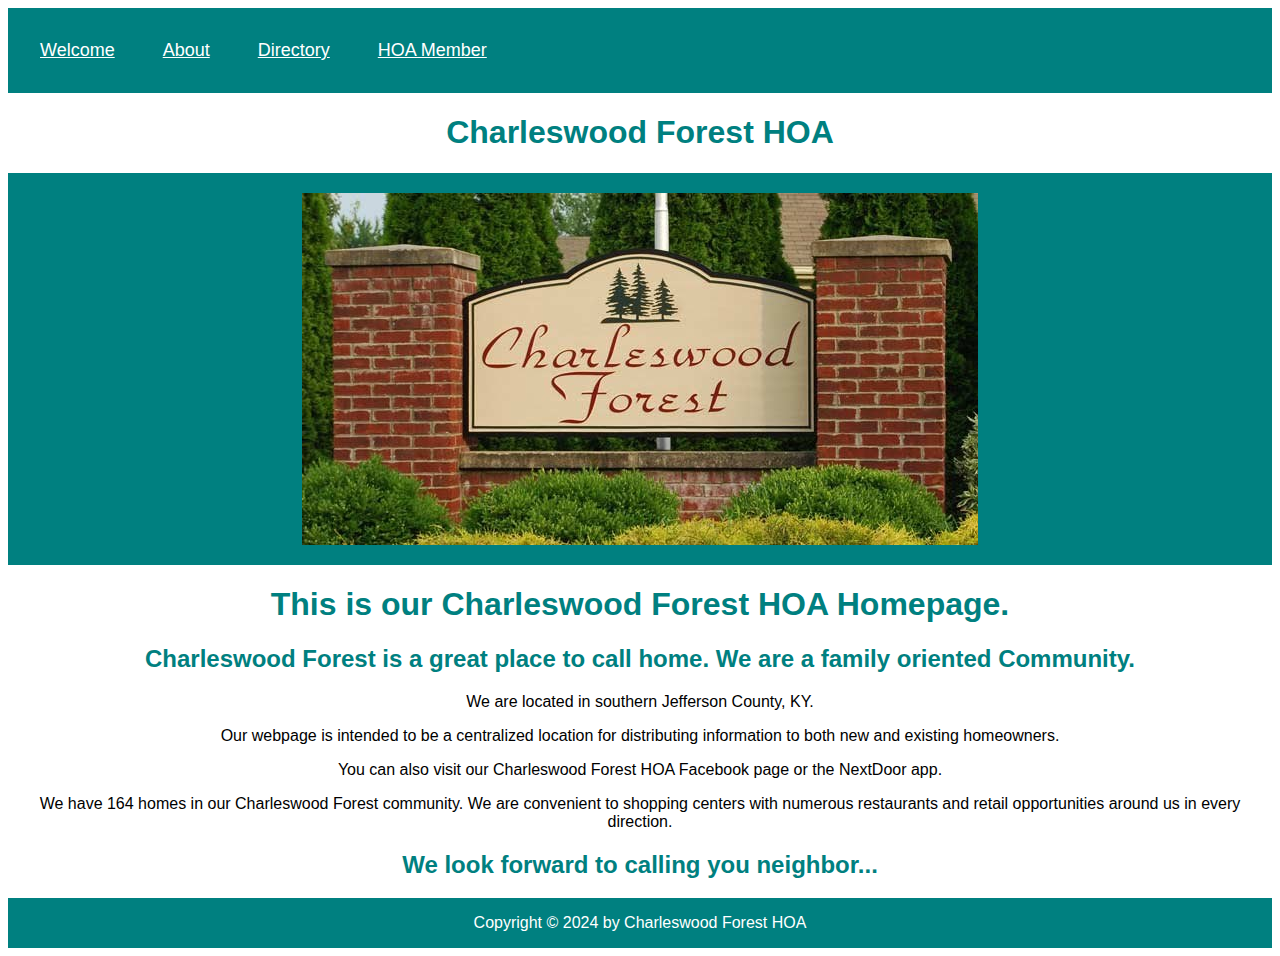
==== index.html @ c0420283 "Initial commit with imported files" ====
<!DOCTYPE html>
<html lang="en">
<head>
    <meta charset="UTF-8">
    <meta name="viewport" content="width=device-width, initial-scale=1.0">
    <title>Charleswood Forest HOA Home Page</title>
    <link rel="stylesheet" href="styles.css">
</head>
<body>

<div class="navbar">
    <div class="mobile-header">
        Charleswood Forest HOA
    </div>
    <div class="hamburger-menu">
        <div class="bar"></div>
        <div class="bar"></div>
        <div class="bar"></div>
        <div class="bar"></div>
    </div>
    <div class="header-links">
        <a href="index.html" class="header-link">Welcome</a>
        <a href="about.html" class="header-link">About</a>
        <a href="info.html" class="header-link">Directory</a>
        <a href="members.html" class="header-link">HOA Member</a>
    </div>
</div>

<h1>Charleswood Forest HOA </h1>
<div class="entryPicture">
    <img src="\images\CharleswoodForestEntryPicture.jpg" alt="Charleswood Forest Entry" >
</div>

<!This is a Welcoming Message for Neighbors or possible future neighbors.-->
<h1>This is our Charleswood Forest HOA Homepage.</h1>
<h2>Charleswood Forest is a great place to call home. We are a family oriented Community.</h2>
<div class="introduction">
<p>We are located in southern Jefferson County, KY. </p>

<p>Our webpage is intended to be a centralized location for distributing information to both new and existing homeowners. </p>

<p>You can also visit our Charleswood Forest HOA Facebook page or the NextDoor app. </p>

<p>We have 164 homes in our Charleswood Forest community. 
We are convenient to shopping centers with numerous restaurants and retail opportunities around us in every direction. 
</p>
</div>
<h2>We look forward to calling you neighbor...</h2>
</p>
<script src="script.js"></script>
 
</body>
<footer>
    Copyright © 2024 by Charleswood Forest HOA
</footer>
</html>
---- styles.css ----
html {
    background-color: rgb(255, 255, 255);
    font-family:'Gill Sans', 'Gill Sans MT', Calibri, 'Trebuchet MS', sans-serif
  }
  
  /* Define styles for the custom header */
  .navbar {
    background-color: teal;
    color: hsl(0, 0%, 100%);
    display: flex;
    justify-content: space-between;
    padding: 1rem;
  }
  
  /* Style for the header links container */
  .header-links {
    display: flex;
    align-items: center;
  }
  
  /* Style for each individual header link */
  .header-link {
    font-size: large;
    color: #fff;
    display: inline-block;
    margin-right: 1rem;
    padding: 1rem;
  }
  
  /* Style for the hamburger menu container */
  .hamburger-menu {
    display: none; /* Initially hide the hamburger menu */
    cursor: pointer;
  }
  
  /* Style for the individual bars in the hamburger menu icon */
  .bar {
    width: 25px;
    height: 3px;
    background-color: #fff;
    margin: 6px 0;
  }
  /* Style for the mobile-specific text next to the hamburger menu */
  .mobile-header {
    display: none; /* Initially hide the mobile header text */
  }
  
  /* Media query for responsive design - screens with a width up to 768px */
  @media only screen and (max-width: 768px) {
    /* Adjust styles for header links on smaller screens */
    .header-links {
      display: none; /* Hide box elements on smaller screens */
      flex-direction: column;
      position: absolute;
      top: 4rem;
      right: 0.5rem;
      background-color: rgb(80, 80, 80);
      width: 75%;
    }
  
    /* Show header links on click for smaller screens */
    .header-links.show {
      display: flex;
    }
  
    /* Adjust styles for individual header links in mobile view */
    .header-link {
      margin: 0; /* Remove margin between links in mobile view */
    }
  
    /* Display the hamburger menu on smaller screens */
    .hamburger-menu {
      display: block;
    }
    .mobile-header {
      display: block; /* Display text on smaller screens */
      align-content: center;
      font-size: large;
    }
  }
.entryPicture img {
    max-width: 100%;
    height: auto;
}
.entryPicture {
  display: flex;
  justify-content: center;
  align-items: center;
  margin: 20px 0;
  padding: 20px;
  background-color: teal;
}
h1 {
  text-align: center;
  color: teal;
} 
h2 {
  text-align: center;
  color: teal;
}
h3 {
  text-align: center;
  color: teal;
}
.introduction {
  text-align: center;
}
footer {
  background-color: teal;
  color: hsl(0, 0%, 100%);
  text-align: center;
  padding: 1rem;
}
table {
  margin-left: auto;
  margin-right: auto;
}
th, td {
  padding: 7px 10px 10px 10px;
}
th {
  text-transform: uppercase;
  letter-spacing: 0.1em;
  font-size: 90%;
  border-bottom: 2px solid #01051a;
  border-top: 1px solid #999;
  text-align: left;
}
tr.even {
  background-color: #6ee5fa;
}
tr:hover {
  background-color: #c3e6e5;
}
#username-err {
  color: red;
  font-size: 14px;
  letter-spacing: 1px;
  margin-top: 24px;
  display: none;
}
.center-text {
  text-align: center;
  font-size: 1.5rem;
  color: black;
}
.white-text {
  color: teal
}
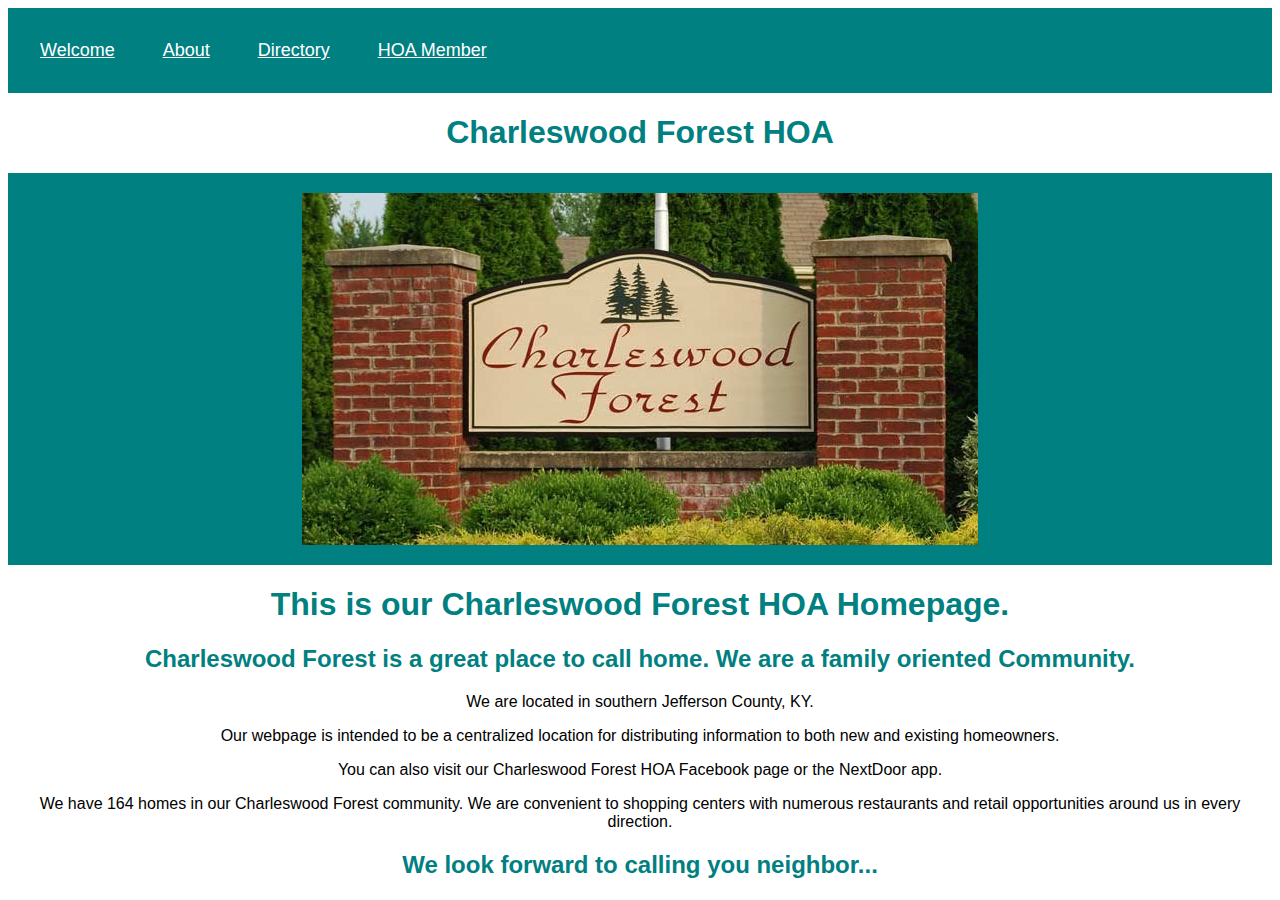
==== commit 8f406393: "Updated comments in the Welcome Page" ====
--- a/index.html
+++ b/index.html
@@ -8,16 +8,20 @@
 </head>
 <body>
 
+<!-- Navigation bar -->
 <div class="navbar">
+    <!-- Mobile header for small screens -->
     <div class="mobile-header">
         Charleswood Forest HOA
     </div>
+    <!-- Hamburger menu for mobile navigation -->
     <div class="hamburger-menu">
         <div class="bar"></div>
         <div class="bar"></div>
         <div class="bar"></div>
         <div class="bar"></div>
     </div>
+    <!-- Header links for navigation -->
     <div class="header-links">
         <a href="index.html" class="header-link">Welcome</a>
         <a href="about.html" class="header-link">About</a>
@@ -26,31 +30,30 @@
     </div>
 </div>
 
+<!-- Main heading -->
 <h1>Charleswood Forest HOA </h1>
+
+<!-- Entry picture section -->
 <div class="entryPicture">
     <img src="\images\CharleswoodForestEntryPicture.jpg" alt="Charleswood Forest Entry" >
 </div>
 
-<!This is a Welcoming Message for Neighbors or possible future neighbors.-->
+<!-- Welcoming message -->
 <h1>This is our Charleswood Forest HOA Homepage.</h1>
 <h2>Charleswood Forest is a great place to call home. We are a family oriented Community.</h2>
+
+<!-- Introduction section -->
 <div class="introduction">
-<p>We are located in southern Jefferson County, KY. </p>
+    <p>We are located in southern Jefferson County, KY. </p>
+    <p>Our webpage is intended to be a centralized location for distributing information to both new and existing homeowners. </p>
+    <p>You can also visit our Charleswood Forest HOA Facebook page or the NextDoor app. </p>
+    <p>We have 164 homes in our Charleswood Forest community. 
+    We are convenient to shopping centers with numerous restaurants and retail opportunities around us in every direction. 
+    </p>
+</div>
 
-<p>Our webpage is intended to be a centralized location for distributing information to both new and existing homeowners. </p>
+<!-- Closing message -->
+<h2>We look forward to calling you neighbor...</h2>
 
-<p>You can also visit our Charleswood Forest HOA Facebook page or the NextDoor app. </p>
-
-<p>We have 164 homes in our Charleswood Forest community. 
-We are convenient to shopping centers with numerous restaurants and retail opportunities around us in every direction. 
-</p>
-</div>
-<h2>We look forward to calling you neighbor...</h2>
-</p>
-<script src="script.js"></script>
- 
 </body>
-<footer>
-    Copyright © 2024 by Charleswood Forest HOA
-</footer>
 </html>